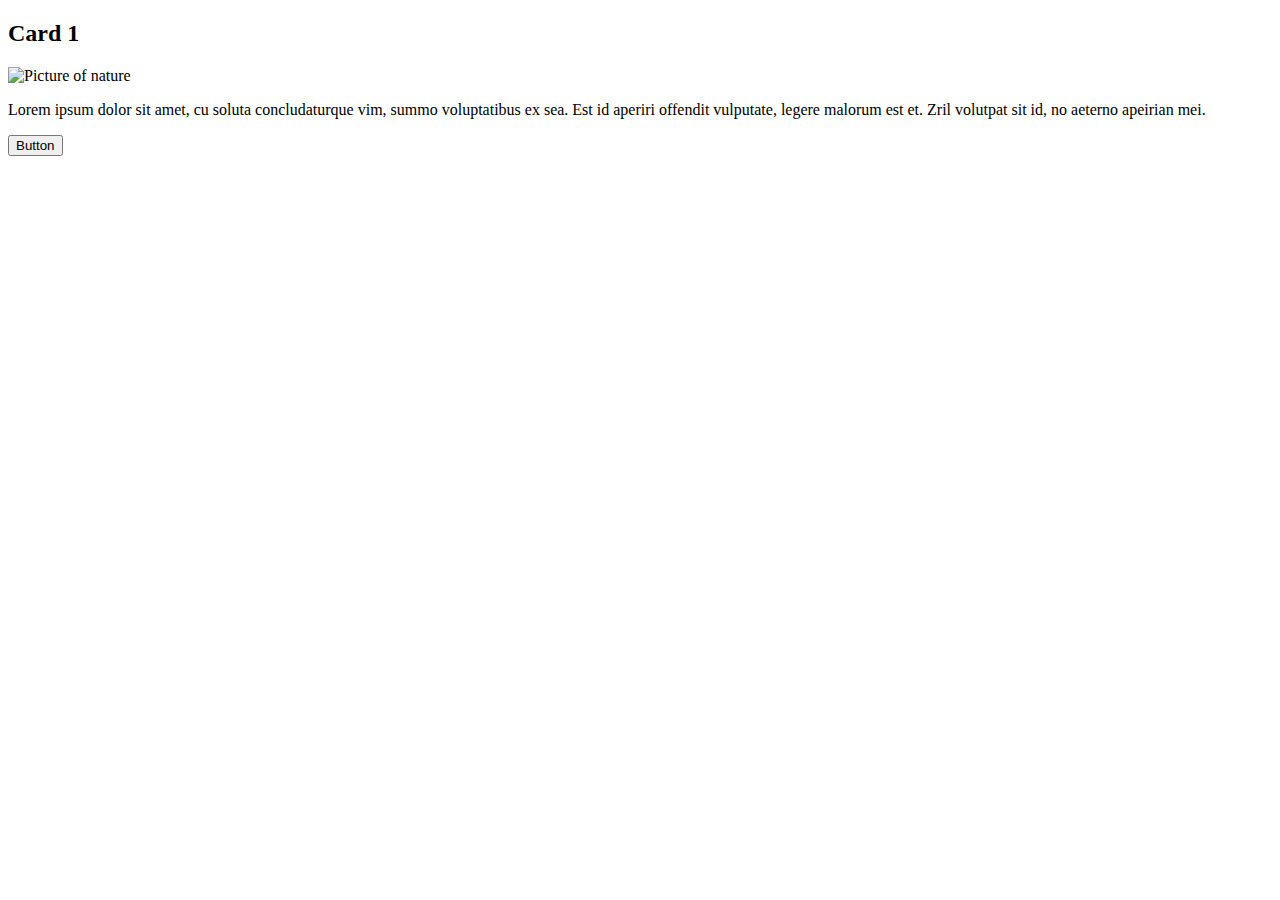
==== lab01/exercise01/index.html @ f6400834 "first commit" ====
<!DOCTYPE html>
<html lang="en" >
<head>
    <meta charset="UTF-8">
    <title>HTML Box Model</title>
    <!-- <link rel="stylesheet" href="style.css"> -->
</head>
<body>

    <section>
        <h2>Card 1</h2>
        <img src="https://picsum.photos/id/10/360/260" alt="Picture of nature" />
        <p>Lorem ipsum dolor sit amet, cu soluta concludaturque vim, summo voluptatibus ex sea. Est id aperiri offendit vulputate, legere malorum est et. Zril volutpat sit id, no aeterno apeirian mei.</p>
        <button>Button</button>
    </section>
  
</body>
</html>
---- lab01/exercise01/style.css ----
body * {
    box-sizing: border-box;
}

body {
    font-family: Arial, Helvetica, sans-serif;
}

/*
Add some style blocks below this line to style the card.
*/
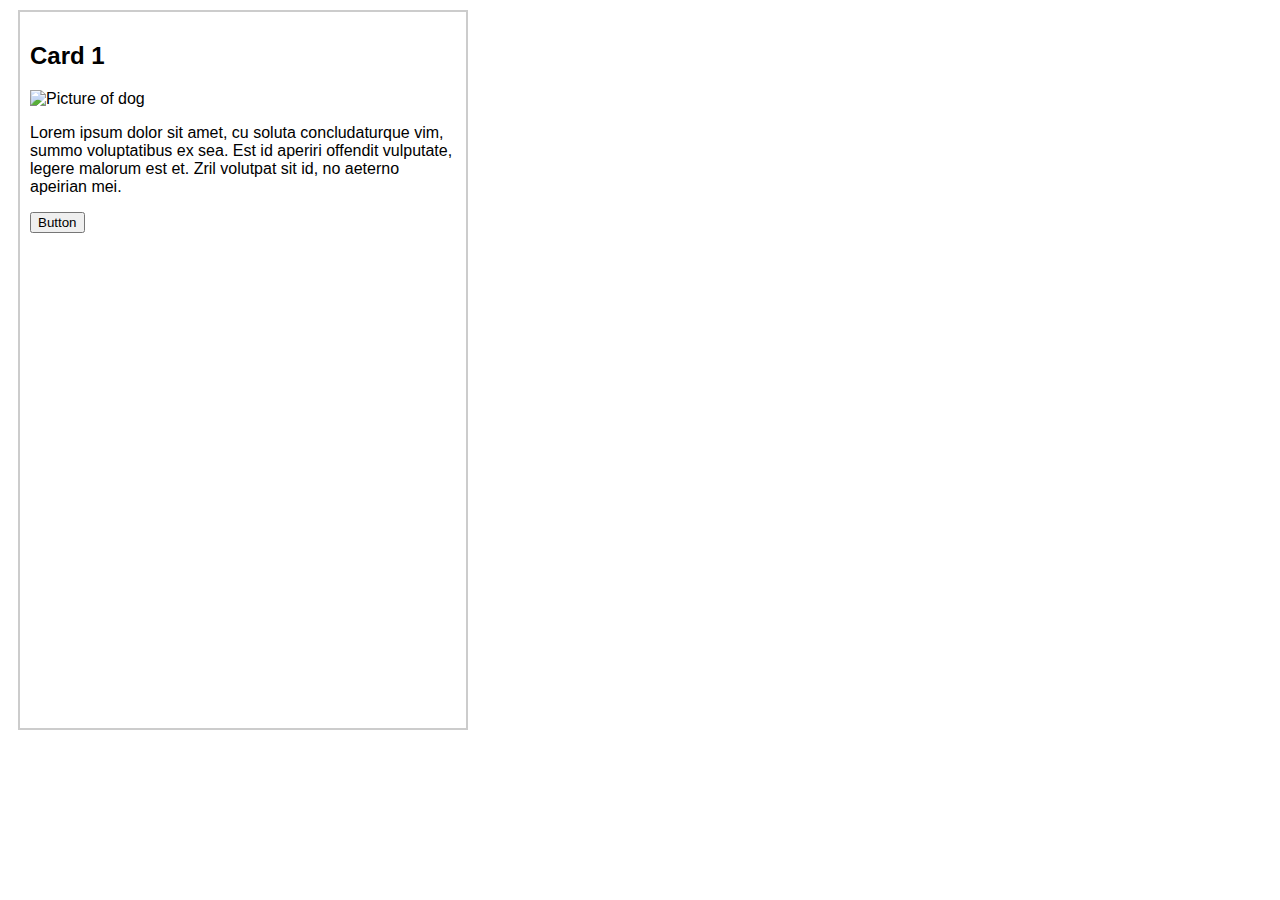
==== commit 13ef6fb9: "lab01 updates" ====
--- a/lab01/exercise01/index.html
+++ b/lab01/exercise01/index.html
@@ -3,16 +3,18 @@
 <head>
     <meta charset="UTF-8">
     <title>HTML Box Model</title>
-    <!-- <link rel="stylesheet" href="style.css"> -->
+    <link rel="stylesheet" href="style.css">
 </head>
 <body>
-
-    <section>
-        <h2>Card 1</h2>
-        <img src="https://picsum.photos/id/10/360/260" alt="Picture of nature" />
-        <p>Lorem ipsum dolor sit amet, cu soluta concludaturque vim, summo voluptatibus ex sea. Est id aperiri offendit vulputate, legere malorum est et. Zril volutpat sit id, no aeterno apeirian mei.</p>
-        <button>Button</button>
-    </section>
+    <div id="card-style">
+        <section>
+            <h2>Card 1</h2>
+            
+            <img src="http://www.dailyhaha.com/_gifs/smiling-dog.gif" alt="Picture of dog"/>
+            <p>Lorem ipsum dolor sit amet, cu soluta concludaturque vim, summo voluptatibus ex sea. Est id aperiri offendit vulputate, legere malorum est et. Zril volutpat sit id, no aeterno apeirian mei.</p>
+            <button>Button</button>
+        </section>
+    </div>
   
 </body>
 </html>
--- a/lab01/exercise01/style.css
+++ b/lab01/exercise01/style.css
@@ -9,3 +9,17 @@
 /*
 Add some style blocks below this line to style the card.
 */
+#card-style{
+    box-sizing: border-box;
+    border: solid 2px #CCC; 
+    width: 50vh;
+    height: 80vh;
+    padding: 10px;
+    margin: 10px;   
+    
+}
+
+img {    
+    width: 100%;
+    height: 100%;
+}
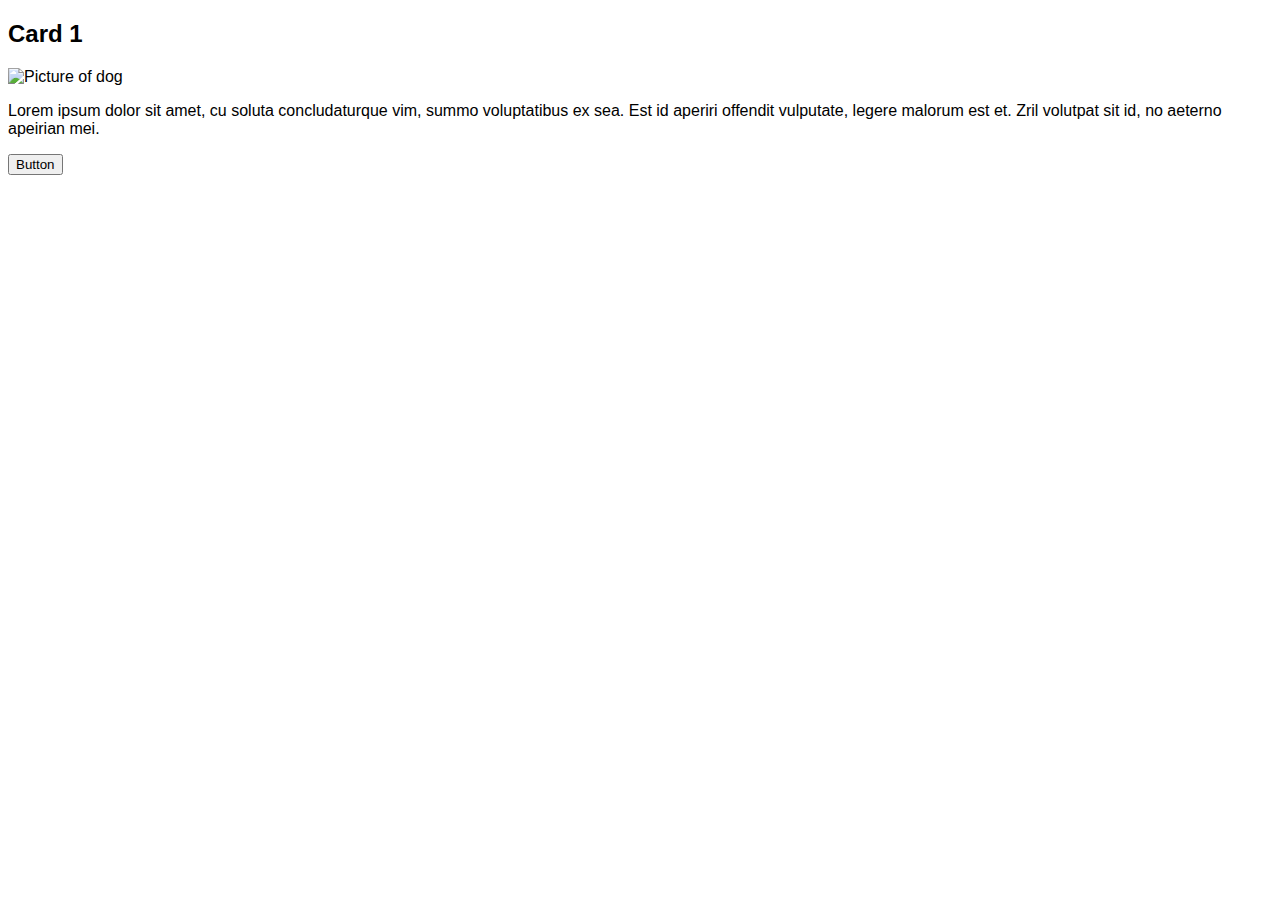
==== commit f7234cd4: "finished lab03" ====
--- a/lab01/exercise01/index.html
+++ b/lab01/exercise01/index.html
@@ -9,12 +9,11 @@
     <div id="card-style">
         <section>
             <h2>Card 1</h2>
-            
+
             <img src="http://www.dailyhaha.com/_gifs/smiling-dog.gif" alt="Picture of dog"/>
             <p>Lorem ipsum dolor sit amet, cu soluta concludaturque vim, summo voluptatibus ex sea. Est id aperiri offendit vulputate, legere malorum est et. Zril volutpat sit id, no aeterno apeirian mei.</p>
             <button>Button</button>
         </section>
     </div>
-  
 </body>
 </html>
--- a/lab01/exercise01/style.css
+++ b/lab01/exercise01/style.css
@@ -9,14 +9,15 @@
 /*
 Add some style blocks below this line to style the card.
 */
-#card-style{
+.r-info{
+    display: flex;
+    flex-direction: column;
     box-sizing: border-box;
-    border: solid 2px #CCC; 
+    border: solid 2px rgb(153, 57, 57); 
     width: 50vh;
-    height: 80vh;
+    height: f;
     padding: 10px;
     margin: 10px;   
-    
 }
 
 img {    
